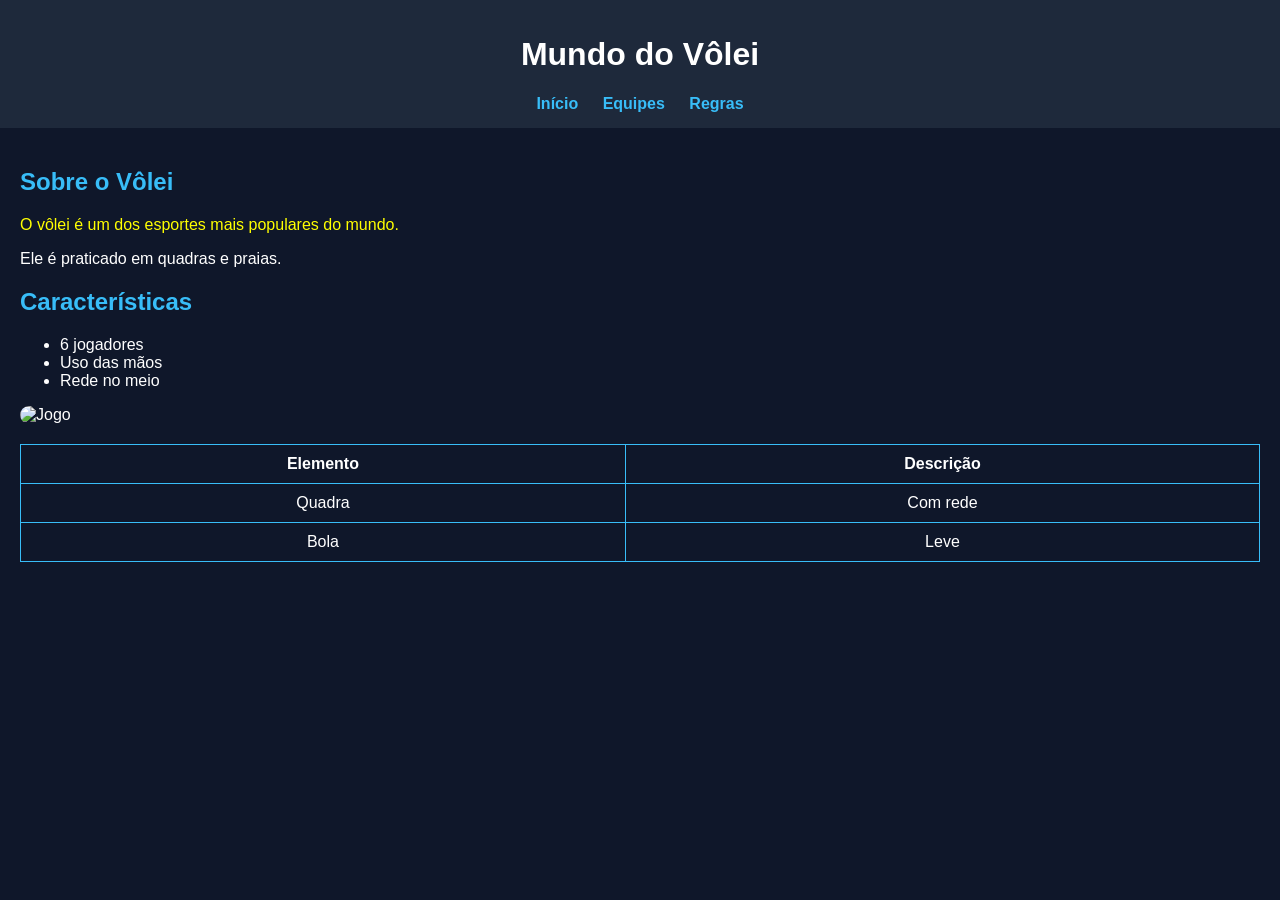
==== index.html @ 6f77b965 "Add files via upload" ====
<!DOCTYPE html>
<html lang="pt-br">
<head>
    <meta charset="UTF-8">
    <title>Vôlei - Página Inicial</title>
    <link rel="stylesheet" href="style.css">

    <style>
        h2 {
            color: #38bdf8;
        }
    </style>
</head>
<body>

<header>
    <h1> Mundo do Vôlei</h1>
    <nav>
        <a href="index.html" target="_blank">Início</a>
        <a href="equipes.html" target="_blank">Equipes</a>
        <a href="regras.html" target="_blank">Regras</a>
    </nav>
</header>

<div class="container">
    <h2>Sobre o Vôlei</h2>
    <p id="destaque">O vôlei é um dos esportes mais populares do mundo.</p>

    <p>Ele é praticado em quadras e praias.</p>

    <h2>Características</h2>
    <ul>
        <li>6 jogadores</li>
        <li>Uso das mãos</li>
        <li>Rede no meio</li>
    </ul>

    <img src="https://pt.wikipedia.org/wiki/Voleibol" alt=Jogo de Vôlei>

    <table class="tabela">
        <tr><th>Elemento</th><th>Descrição</th></tr>
        <tr><td>Quadra</td><td>Com rede</td></tr>
        <tr><td>Bola</td><td>Leve</td></tr>
    </table>
</div>

</body>
</html>
---- style.css ----
body {
    font-family: Arial, sans-serif;
    margin: 0;
    background: #0f172a;
    color: white;
}

header {
    background: #1e293b;
    padding: 15px;
    text-align: center;
}

nav a {
    color: #38bdf8;
    margin: 0 10px;
    text-decoration: none;
    font-weight: bold;
}

.container {
    padding: 20px;
}

img {
    width: 300px;
    border-radius: 10px;
}

.tabela {
    width: 100%;
    border-collapse: collapse;
    margin-top: 20px;
}

.tabela th, .tabela td {
    border: 1px solid #38bdf8;
    padding: 10px;
    text-align: center;
}

#destaque {
    color: yellow;
}

.card {
    background: #1e293b;
    padding: 15px;
    margin: 10px 0;
    border-radius: 10px;
}
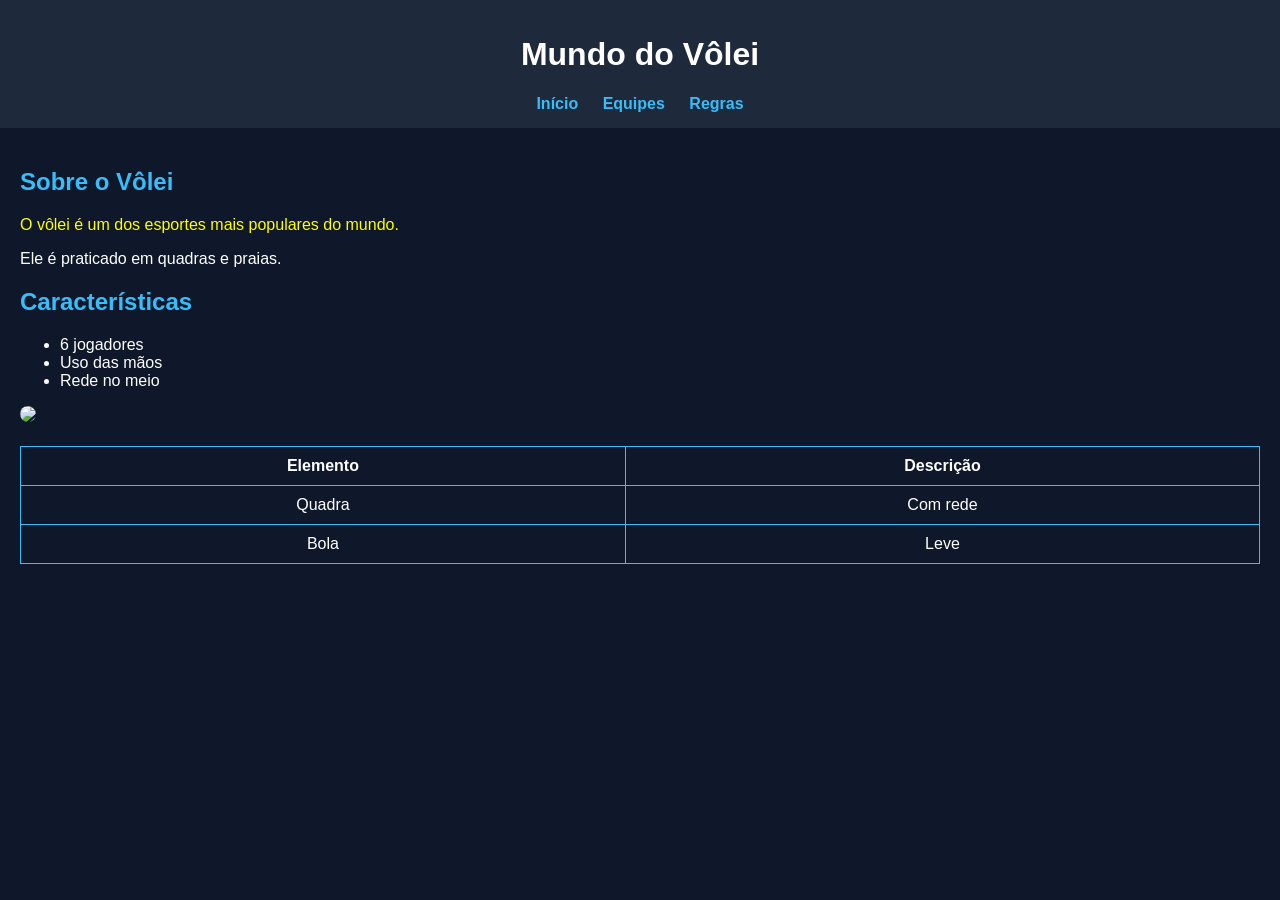
==== commit 8f0f26dd: "Fix HTML formatting and structure" ====
--- a/index.html
+++ b/index.html
@@ -35,7 +35,7 @@
         <li>Rede no meio</li>
     </ul>
 
-    <img src="https://pt.wikipedia.org/wiki/Voleibol" alt=Jogo de Vôlei>
+    <img src="https://pt.wikipedia.org/wiki/Voleibol">
 
     <table class="tabela">
         <tr><th>Elemento</th><th>Descrição</th></tr>
@@ -45,4 +45,4 @@
 </div>
 
 </body>
-</html>+</html>
--- a/style.css
+++ b/style.css
@@ -3,6 +3,10 @@
     margin: 0;
     background: #0f172a;
     color: white;
+}
+
+h2 {
+    color: #38bdf8;
 }
 
 header {
